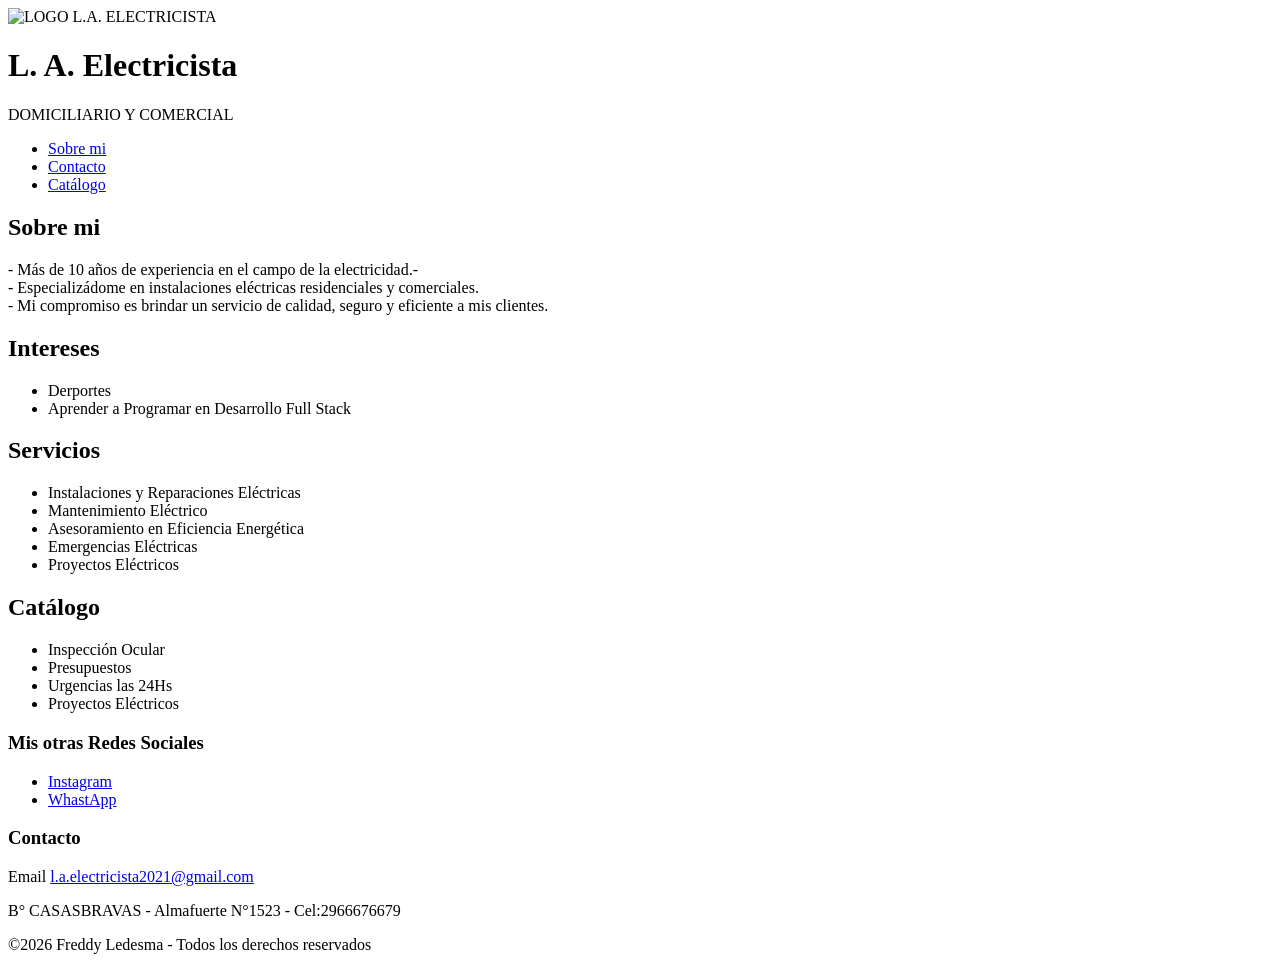
==== HTML/index.html @ 8d92597b "ordenando2" ====
<!DOCTYPE html>
<html lang="es">
<head>
    <meta charset="UTF-8">
    <meta name="viewport" content="width=device-width, initial-scale=1.0">
    <link rel="stylesheet" href="CSS/index.css">
    <title>L.A. Electricista</title>
</head>
<body>
    <header>
        <img src=".\img\LOGO L.A. electricista.jpg" alt="LOGO L.A. ELECTRICISTA" width ="200" height="200"/>
        <h1 class="titulo">L. A. Electricista</h1>
        <p class="domic_y_comer">DOMICILIARIO Y COMERCIAL</p>
    </header>

    <nav>
        <ul>
            <li><a href="#Sobre_mi">Sobre mi</a></li>
            <li><a href="#Contacto">Contacto</a></li>
            <li><a href="#Catálogo">Catálogo</a></li>
        </ul>
    </nav>

    <main>

    <article id="Sobre_mi">
        <h2>Sobre mi</h2>
        <p class="destacado">- Más de 10 años de experiencia en el campo de la electricidad.- 
            <br>- Especializádome en instalaciones eléctricas residenciales y comerciales.
            <br>- Mi compromiso es brindar un servicio de calidad, seguro y eficiente a mis clientes.</p>

        <h2>Intereses</h2>
        <ul>
            <li>Derportes</li>
            <li>Aprender a Programar en Desarrollo Full Stack</li>
        </ul>
        
        <h2>Servicios</h2>
        
        <ul>
            <li>Instalaciones y Reparaciones Eléctricas</li>
            <li>Mantenimiento Eléctrico</li>
            <li>Asesoramiento en Eficiencia Energética</li>
            <li>Emergencias Eléctricas</li>
            <li>Proyectos Eléctricos</li>
        </ul> 
            
    </article>

    <article id="Catálogo">
        <h2>Catálogo</h2>
        <ul>
            <li>Inspección Ocular</li>
            <li>Presupuestos</li>
            <li>Urgencias las 24Hs</li>            
            <li>Proyectos Eléctricos</li>
        </ul>
    </article>     

    <aside>
        <h3>Mis otras Redes Sociales</h3>
        <ul>
            <li><a href="https://www.instagram.com/l_a_electricista/" target="_blank" rel="noopenner">Instagram</a></li>
            <li><a href="https://wa.me/2966676679"target="_blank" rel="noopenner">WhastApp</a></li>
        </ul>
    </aside>
    </main>

    

    <footer id="Contacto">
        <h3>Contacto</h3>
        <p>Email <a href="mailto:l.a.electricista2021@gmail.com">l.a.electricista2021@gmail.com</a></p>
        <p>B° CASASBRAVAS - Almafuerte N°1523  -  Cel:2966676679</p>
        <p>&copy;2026 Freddy Ledesma - Todos los derechos reservados</p>
    </footer>

</body>
</html>
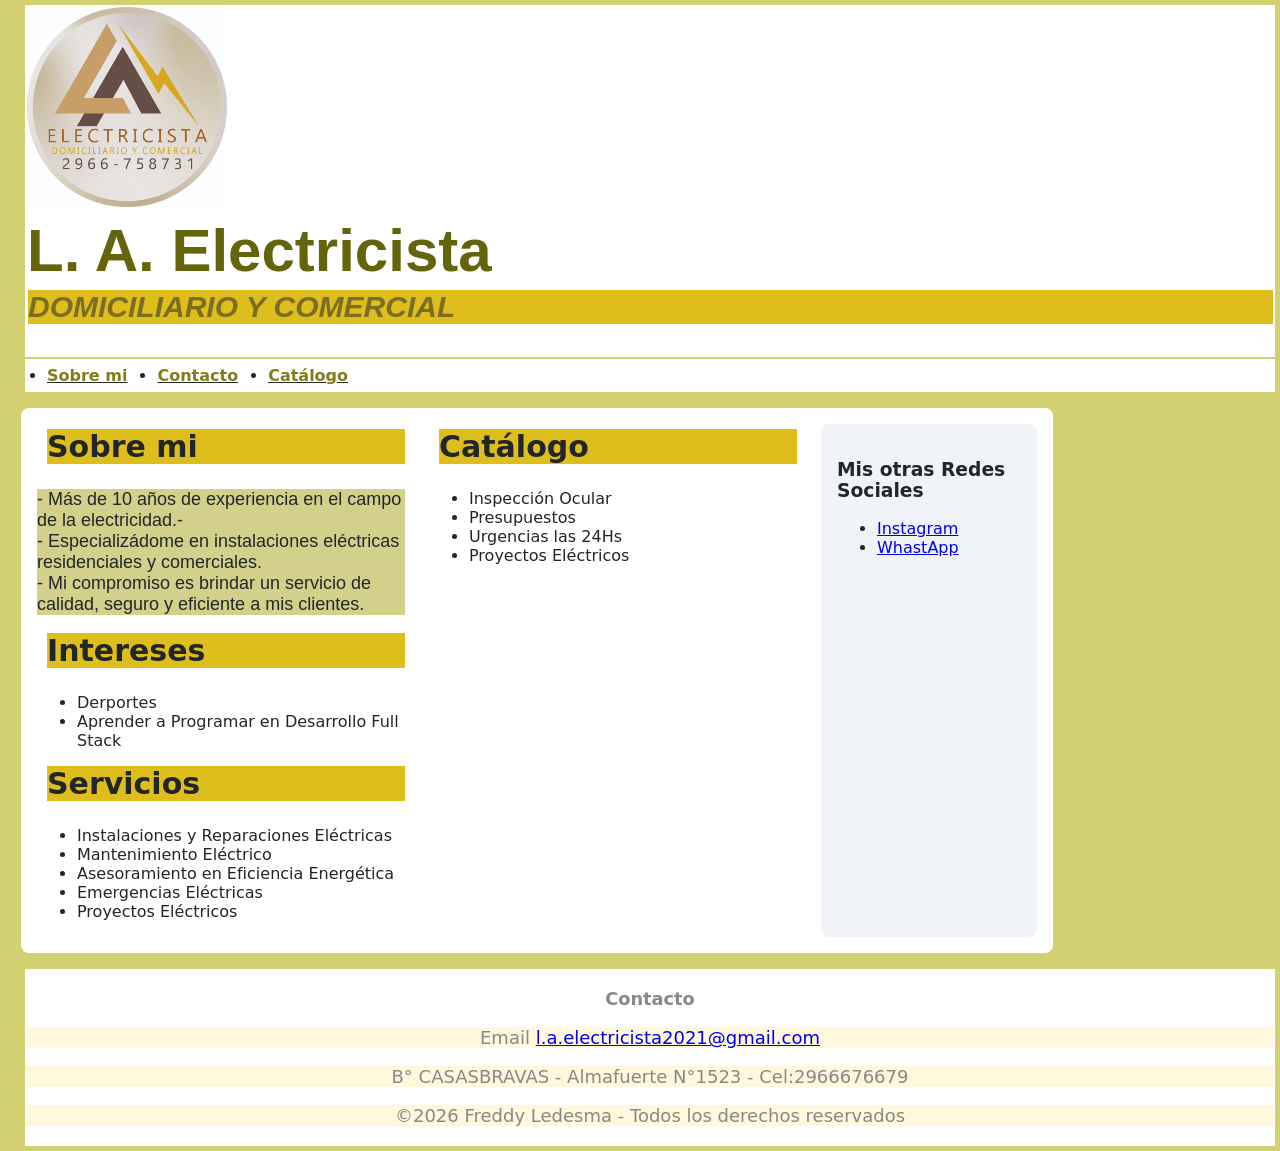
==== commit ce430802: "cambios" ====
--- a/HTML/index.html
+++ b/HTML/index.html
@@ -3,12 +3,12 @@
 <head>
     <meta charset="UTF-8">
     <meta name="viewport" content="width=device-width, initial-scale=1.0">
-    <link rel="stylesheet" href="CSS/index.css">
+    <link rel="stylesheet" href="/CSS/index.css">
     <title>L.A. Electricista</title>
 </head>
 <body>
     <header>
-        <img src=".\img\LOGO L.A. electricista.jpg" alt="LOGO L.A. ELECTRICISTA" width ="200" height="200"/>
+        <img src="/img/LOGO L.A. electricista.jpg" alt="LOGO L.A. ELECTRICISTA" width ="200" height="200"/>
         <h1 class="titulo">L. A. Electricista</h1>
         <p class="domic_y_comer">DOMICILIARIO Y COMERCIAL</p>
     </header>
--- a/CSS/index.css
+++ b/CSS/index.css
@@ -0,0 +1,121 @@
+body {
+  font-family: system-ui, Arial, sans-serif;
+  background: #d2d071;
+  margin: 5px;
+  color: #232629;
+}
+
+header, nav, footer {
+  background: #ffffff;
+  margin-bottom: 2px;
+  margin-left: 20px;
+  padding: 2px;
+
+}
+
+header {
+  border-bottom: 1px solid #ffffff;
+}
+
+/* CLASES */
+.titulo {
+  text-align: left;
+  font-family: Arial, Helvetica, sans-serif;
+  font-size: 60px;
+  color: rgb(100, 100, 12);
+  margin-top: 5px;
+  margin-bottom: 5px;
+}
+
+.domic_y_comer{
+  font-family: Arial, Helvetica, sans-serif;
+  font-style: italic;
+  font-weight: bold;
+  color: rgb(124, 109, 35);
+  font-size: 30px;
+  background: rgb(222, 190, 29);
+  margin-top: 5px;
+  margin-left: 1px;
+}
+
+.destacado {
+  font-family: Arial, Helvetica, sans-serif;
+  text-align: left;
+  background-color: rgb(210, 208, 139);
+}
+
+.oscuro{
+  background-color: rgb(199, 222, 87);
+}
+
+.claro{
+  font-size: 20px;
+}
+/* CLASES */
+
+
+h2{
+  font-size: 30px;
+  background: rgb(222, 190, 29);
+  margin-top: 5px;
+  margin-left: 10px;
+}
+
+
+p {
+  font-family: 'Franklin Gothic Medium', 'Arial Narrow', Arial, sans-serif,;
+  background-color: cornsilk;
+  font-size: 18px;
+}
+
+nav ul {
+  text-decoration: underline;
+  display: flex;
+  gap: 30px;
+  padding: 0%;
+  margin-top: 5px;
+  margin-bottom: 5px;
+  margin-left: 20px;
+}
+
+nav a {
+  color: #807d1a;
+  text-decoration: none;
+  font-weight: bold;
+}
+nav a:hover {
+  text-decoration: underline;
+}
+
+main {
+  display: flex;
+  gap: 24px;
+  max-width: 1000px;
+  margin:  16px;
+  padding: 16px;
+  background: #fff;
+  border-radius: 8px;
+}
+
+img {
+  align-items: center;
+}
+
+article {
+  flex: 2;
+  
+}
+
+aside {
+  flex: 1;
+  align-items: flex-end;
+  background: #f0f4f8;
+  border-radius: 8px;
+  padding: 16px;
+}
+
+footer {
+  text-align: center;
+  color: #888;
+  font-size: 0.95rem;
+}
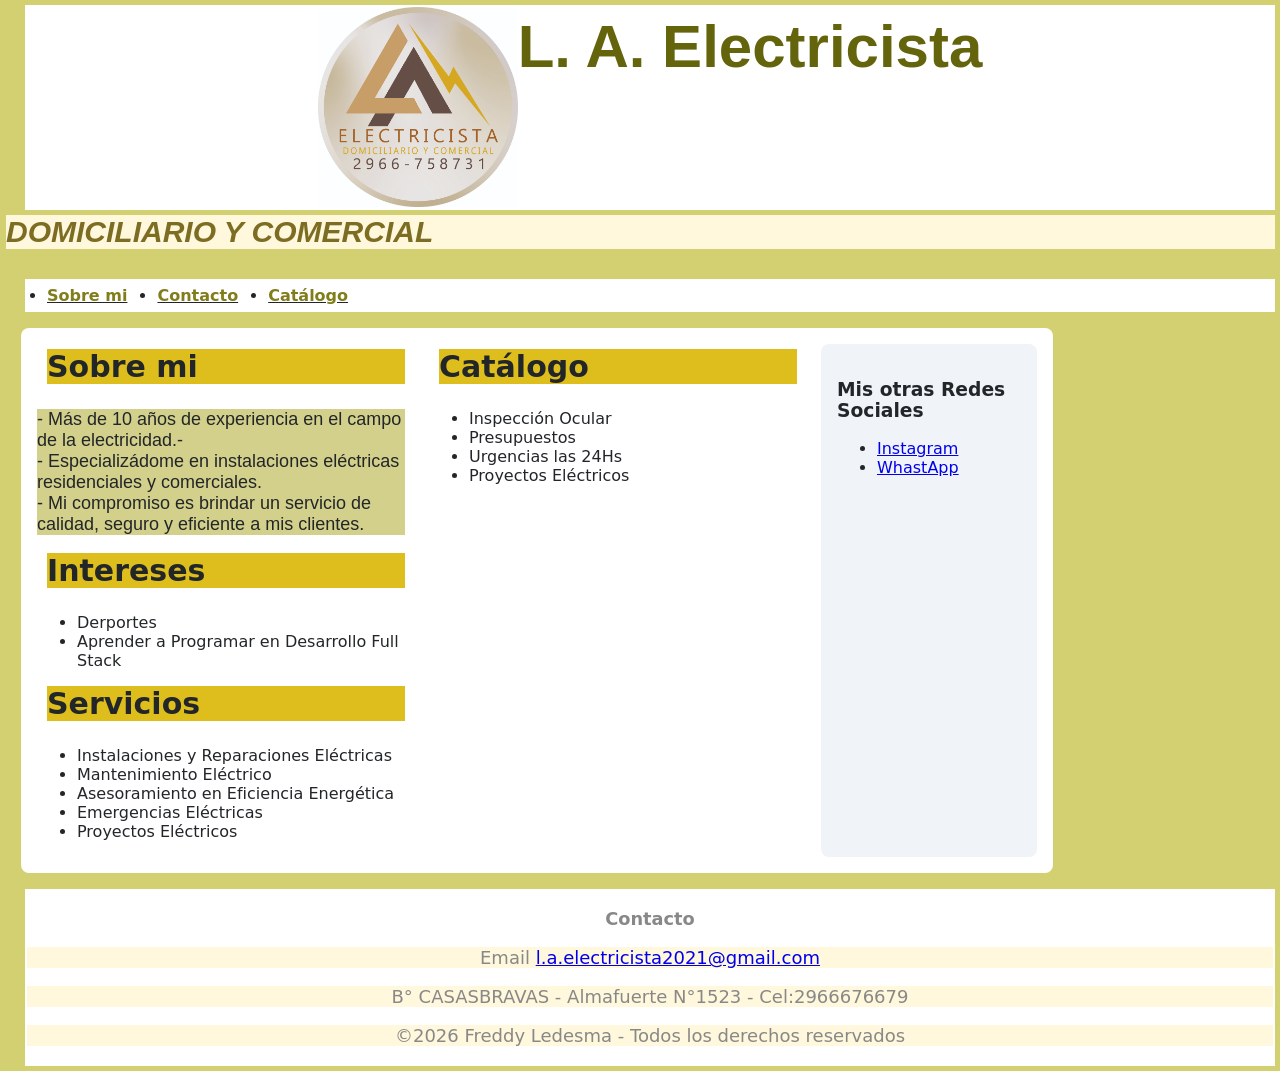
==== commit b7e30934: "modificacion header" ====
--- a/HTML/index.html
+++ b/HTML/index.html
@@ -8,10 +8,10 @@
 </head>
 <body>
     <header>
-        <img src="/img/LOGO L.A. electricista.jpg" alt="LOGO L.A. ELECTRICISTA" width ="200" height="200"/>
+        <img src="/img/LOGO L.A. electricista.jpg" alt="LOGO L.A. ELECTRICISTA" width ="200" height="200" class="LOGO"/>
         <h1 class="titulo">L. A. Electricista</h1>
-        <p class="domic_y_comer">DOMICILIARIO Y COMERCIAL</p>
     </header>
+    <p class="domic_y_comer">DOMICILIARIO Y COMERCIAL</p>
 
     <nav>
         <ul>
--- a/CSS/index.css
+++ b/CSS/index.css
@@ -5,7 +5,7 @@
   color: #232629;
 }
 
-header, nav, footer {
+nav, footer {
   background: #ffffff;
   margin-bottom: 2px;
   margin-left: 20px;
@@ -14,7 +14,17 @@
 }
 
 header {
+  display: flex;
+  justify-content: center;
+  background: #ffffff;
+  margin-bottom: 2px;
+  margin-left: 20px;
+  padding: 2px;
   border-bottom: 1px solid #ffffff;
+}
+
+.logo{
+  align-items: center;
 }
 
 /* CLASES */
@@ -28,12 +38,13 @@
 }
 
 .domic_y_comer{
+  display: flex;
+  text-align: center;
   font-family: Arial, Helvetica, sans-serif;
   font-style: italic;
   font-weight: bold;
   color: rgb(124, 109, 35);
   font-size: 30px;
-  background: rgb(222, 190, 29);
   margin-top: 5px;
   margin-left: 1px;
 }
@@ -97,10 +108,6 @@
   border-radius: 8px;
 }
 
-img {
-  align-items: center;
-}
-
 article {
   flex: 2;
   
